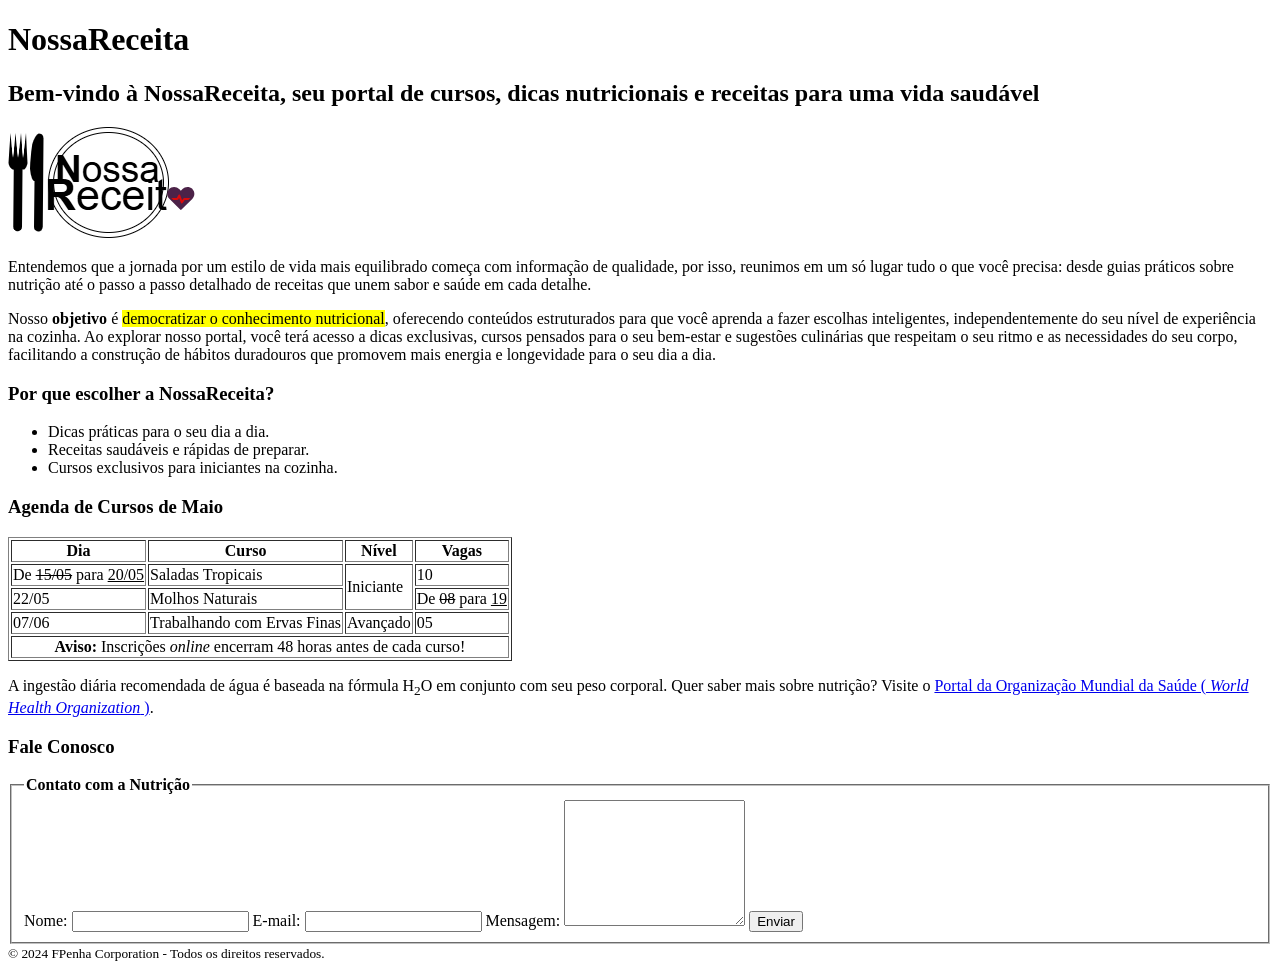
==== index.html @ 3589a6cb "Capturando de Leads com Formulários HTML" ====
<!-- o DOCTYPE avisa ao navegador que estamos usando o padrão HTML5. Sem ele, 
 o navegador pode NÃO sabe como interpretar, de modo específico, a estrutura 
 do nosso documento. Lembrem que a estruturação dos documentos HTMLs sofreram 
 mudanças ao longo do tempo -->
<!DOCTYPE html>

<!--  O elemento raiz que envolve tudo. O atributo lang="pt-br" 
 essencial para tecnologias assistivas saberem o idioma da página. -->
<html lang="pt-br">

    <!-- <head> é o local utilizado para passar informações para o navegador. Existe
     o conteúdo da página e as informações que passamos para o navegador, como o <meta charset="utf-8">, 
     que garante que acentos e caracteres especiais (como o "ç" e o til) sejam exibidos 
     corretamente. -->
    <head>
        <!-- O texto que aparece na aba do navegador. É vital para o SEO (mecanismo de busca) 
         e para o usuário encontrar sua página entre várias abas abertas.-->
        <title>NossaReceita</title>
        <meta charset="utf-8" />
    </head>

    <!-- Tudo o que deseja que o usuário visualize entra aqui. Aqui é o seu documento -->
    <body>

        <!-- O <h1> é o título principal (o nome do site), e o <h2> é o subtítulo explicativo. 
         A semântica aqui ajuda não apenas o design, mas também ferramentas de busca (como o 
         Google) a entenderem sobre o que é a página.-->
        <h1>NossaReceita</h1>
        <h2>Bem-vindo à NossaReceita, seu portal de cursos,
            dicas nutricionais e receitas para uma vida 
            saudável
        </h2>

        <!-- <img> é um elemento vazio (como explica o material Padrões WEB - Aula 05). 
         Ele não tem uma tag de fechamento (</img> não existe!) porque ele não "envolve" texto, 
         ele apenas incorpora um arquivo externo para dentro da página.

         - O atributo src (Source/Fonte) informa exatamente em qual pasta (imagens/), tendo como base a
         posição do arquivo em questão (index.hmtl), e o nome do arquivo (NossaReceita.png) que o navegador deve buscar.

         - O atributo alt é o texto alternativo.Elemento importante para a acessibilidade, pois para quem não vê, o 
         leitor de tela lerá em voz alta o valor (No meu caso, Logotipo do Site). Para quem tem conexão lenta, a imagem 
         falhar ao carregar, o texto "Logotipo do Site" aparecerá no lugar, mantendo a página contextualizada.

         -->
        <img src="imagens/NossaReceita.png" alt="Logotipo do Site" />

        <!-- o <p> define os parágrafos de texto. Eles ajudam a criar respiros visuais e organizam 
         a leitura. -->
        <p>Entendemos que a jornada por um estilo de vida mais 
            equilibrado começa com informação de qualidade, 
            por isso, reunimos em um só lugar tudo o que você 
            precisa: desde guias práticos sobre nutrição até o 
            passo a passo detalhado de receitas que unem sabor e 
            saúde em cada detalhe.</p>

        <p>
            Nosso <strong>objetivo</strong> é <mark>democratizar o conhecimento nutricional</mark>, 
            oferecendo conteúdos estruturados para que você aprenda 
            a fazer escolhas inteligentes, independentemente do seu 
            nível de experiência na cozinha. Ao explorar nosso portal, 
            você terá acesso a dicas exclusivas, cursos pensados para 
            o seu bem-estar e sugestões culinárias que respeitam o 
            seu ritmo e as necessidades do seu corpo, facilitando a 
            construção de hábitos duradouros que promovem mais 
            energia e longevidade para o seu dia a dia. 
        </p>

    <h3>Por que escolher a NossaReceita?</h3>
    <!-- Usamos listas não ordenadas para itens onde a ordem não altera o sentido. É uma excelente 
     forma de listar benefícios, como os diferenciais da "NossaReceita". -->
    <ul>
        <li>Dicas práticas para o seu dia a dia.</li>
        <li>Receitas saudáveis e rápidas de preparar.</li>
        <li>Cursos exclusivos para iniciantes na cozinha.</li>
    </ul>

    <h3>Agenda de Cursos de Maio</h3>

    <!-- o <table> é o elemento mais complexo do exemplo. -->
    <table border="1">
        <!-- <tr> (Table Row) cria a linha. Para pensarmos em colunas, temos que 
         antes pensarmos em linha, então, sempre terá uma linha -->
        <tr>
            <!-- <th> (Table Header) cria as celulas como cabeçalho. Dessa forma, os conteúdos dessas
             células serão renderizados em negrito e centralizados. -->
            <th>Dia</th>
            <th>Curso</th>
            <th>Nível</th>
            <th>Vagas</th>
        </tr>
        <tr>
            <!-- <td> (Table Data) preenche as células com o conteúdo informado. -->
            <td>De <del>15/05</del> para <ins>20/05</ins></td>
            <td>Saladas Tropicais</td>

            <!-- Expandindo/esticando verticalmente para ocupar o espaço de duas linhas -->
            <td rowspan="2">Iniciante</td>
            
            <td>10</td>
        </tr>
        <tr>
            <td>22/05</td>
            <td>Molhos Naturais</td>

            <!-- Removido o dado que será ocupado pela definição anterior. 
            <td> Avançado </td>       -->

            <td>De <del>08</del> para <ins>19</ins></td>
        </tr>
        <tr>
            <td>07/06</td>
            <td>Trabalhando com Ervas Finas</td>
            <td>Avançado</td>
            <td>05</td>
        </tr>

        <tr>
            <td colspan="4" align="center">
                <strong>Aviso:</strong> Inscrições <i>online</i> encerram 48 horas antes de cada curso!
            </td>
        </tr>

    </table>

    <p>
        A ingestão diária recomendada de água é baseada na fórmula H<sub>2</sub>O 
        em conjunto com seu peso corporal. Quer saber mais sobre nutrição? Visite o 
        <!-- <a> (Âncora): É o link que conecta nossa página ao mundo exterior.
         - O atributo href é o destino (onde o usuário será conduzido ao clicar).
         - O atributo target="_blank" informa ao navegador que ele deverá abrir o 
         link em uma nova aba, garantindo que o usuário não abandone seu site ao 
         clicar para pesquisar em outro lugar. -->
        <a href="https://www.who.int" target="_blank">Portal da Organização Mundial da Saúde ( <i>World Health Organization</i> )</a>.
    </p>

    <h3>Fale Conosco</h3>
    <fieldset>
        <legend><strong>Contato com a Nutrição</strong></legend>
        <!-- Sobre os atributos action e method é o que separa o "desenhar o formulário" (Front-end) do "fazer o formulário funcionar 
             e mandar dados para o servidor" (Back-end).
             
             O atributo action (ação, em inglês) define para onde os dados do formulário serão enviados quando o usuário clicar no botão de envio (type="submit").

             O atributo method (método) define como os dados serão enviados para o endereço que definimos no action.
             -->
        <form action="#" method="POST">
            <label for="nome">Nome:</label>
            <input type="text" id="nome" name="nome" required>

            <label for="email">E-mail:</label>
            <input type="email" id="email" name="email" required>

            <label for="mensagem">Mensagem:</label>
            <textarea id="mensagem" name="mensagem" rows="8" required></textarea>

            <button type="submit">Enviar</button>
        </form>
    </fieldset>

    <!--O <footer> (rodapé) é um elemento semântico que define o encerramento de uma 
        seção ou da página inteira. Diferente de usar apenas um parágrafo no final da página,
        o <footer> comunica aos motores de busca (Google) e aos leitores de tela que:
            - O conteúdo principal terminou.
            - O que vem a seguir são informações de suporte (Copyright, 
            links de política de privacidade, redes sociais). -->
    <footer>
        <small>&copy; 2024 FPenha Corporation - Todos os direitos reservados.</small>
    </footer>

    </body>
</html>
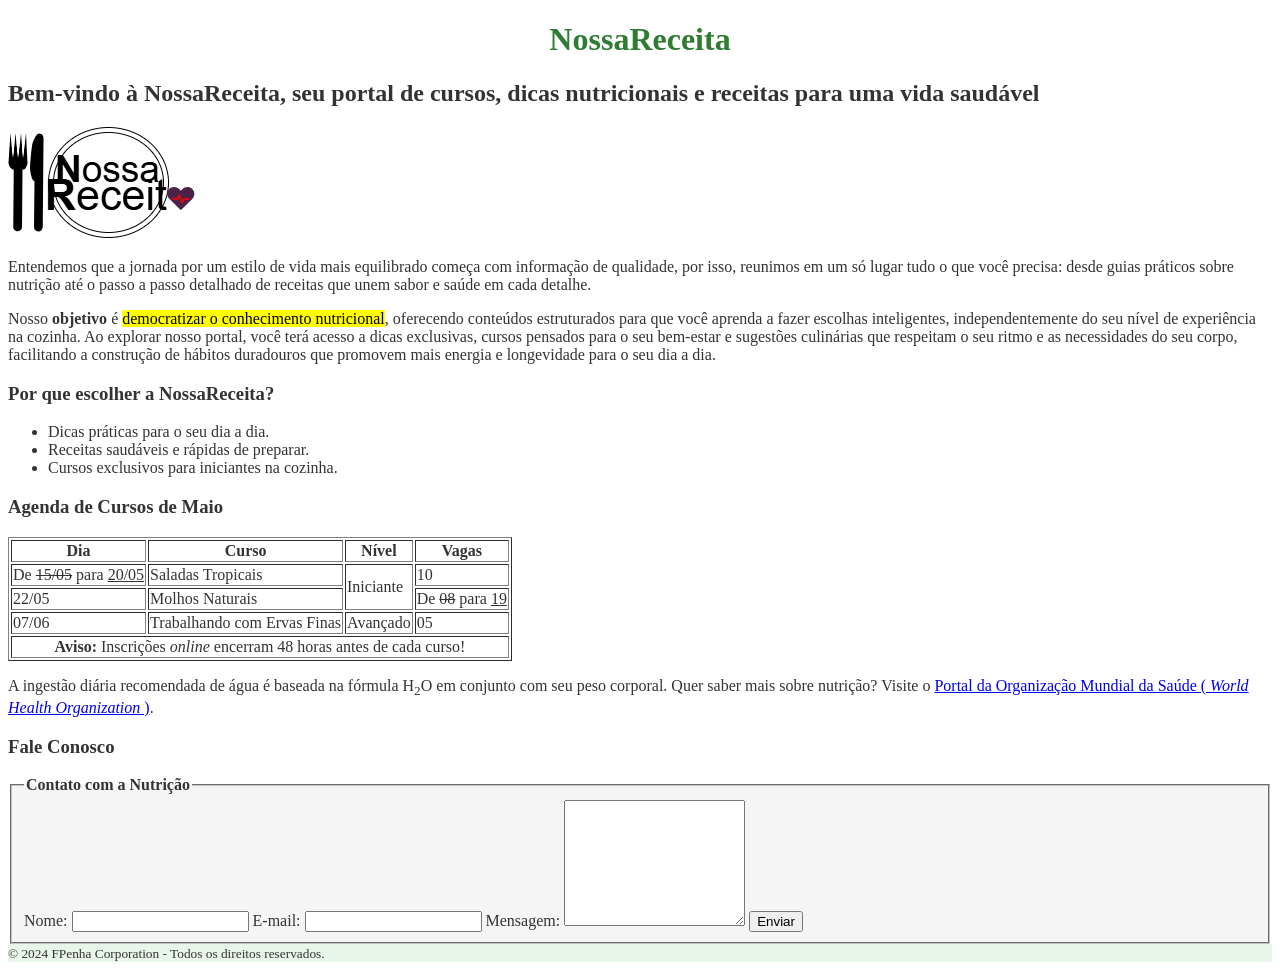
==== commit 3b8826be: "Introduzindo CSS, dando vida e estilo ao Portal NossaReceita." ====
--- a/index.html
+++ b/index.html
@@ -18,6 +18,8 @@
          e para o usuário encontrar sua página entre várias abas abertas.-->
         <title>NossaReceita</title>
         <meta charset="utf-8" />
+        <!-- -->
+        <link rel="stylesheet" href="css/estilo.css" />
     </head>
 
     <!-- Tudo o que deseja que o usuário visualize entra aqui. Aqui é o seu documento -->
--- a/css/estilo.css
+++ b/css/estilo.css
@@ -0,0 +1,21 @@
+
+/* 1. Mudando a cor do texto de todo o corpo do site */
+body {
+    color: #333333; /* Um cinza escuro, mais suave que o preto puro */
+}
+
+/* 2. Destacando o título principal com a cor da identidade do cliente */
+h1 {
+    color: #2e7d32; /* Verde que remete à saúde e nutrição */
+    text-align: center; /* Centraliza o nome do portal na tela */
+}
+
+/* 3. Colocando uma cor de fundo sutil no formulário de contato */
+fieldset {
+    background-color: #f5f5f5; /* Um fundo cinza claro para destacar a seção */
+}
+
+/* 4. Colorindo o fundo do rodapé semântico */
+footer {
+    background-color: #e8f5e9; /* Um fundo verde bem clarinho */
+}
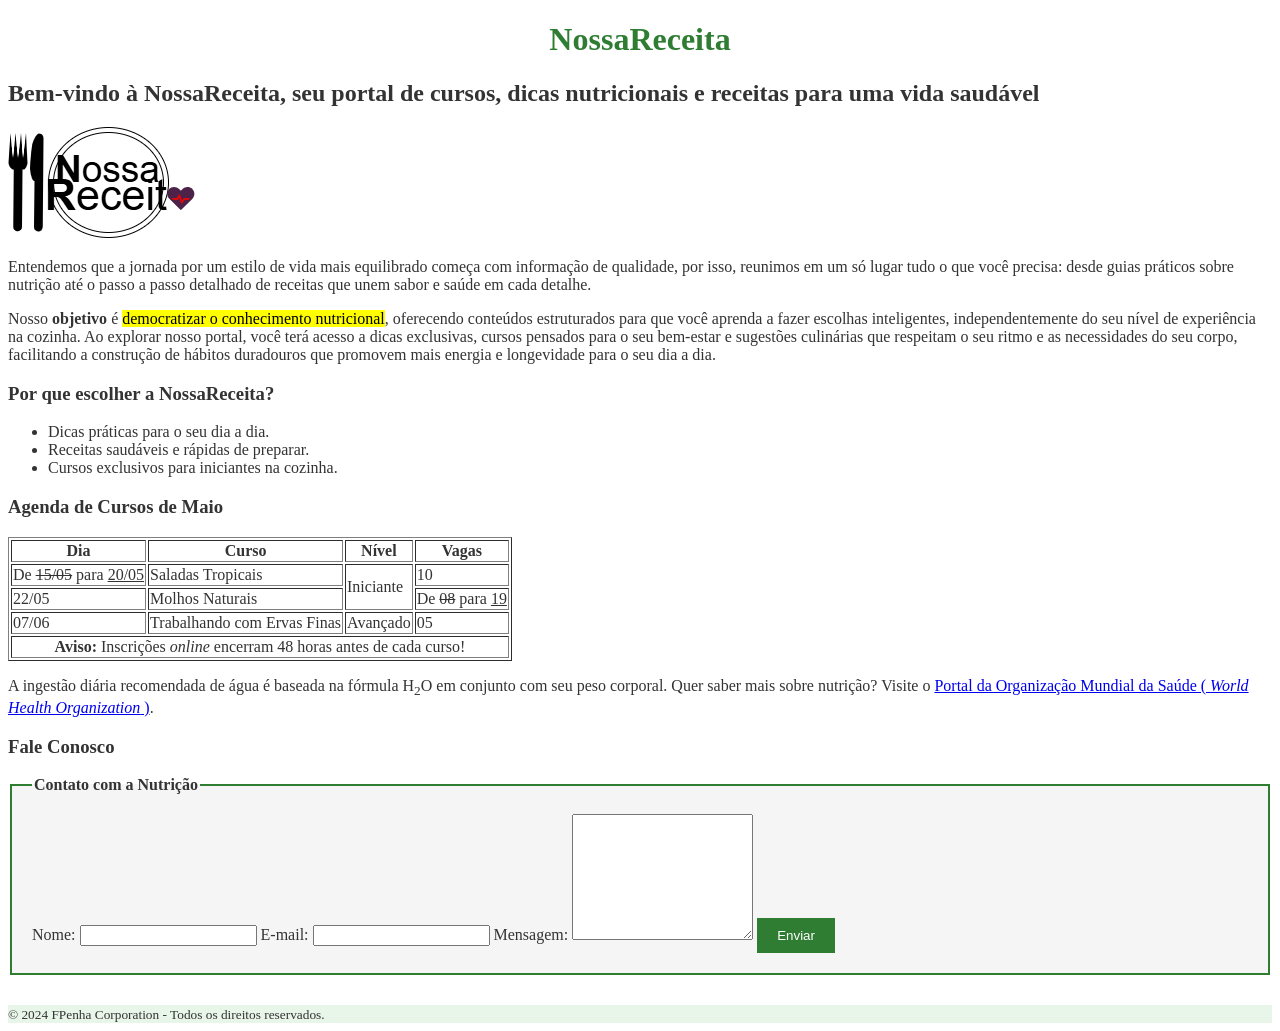
==== commit 579afc8d: "Aplicando os conceitos de classes, IDs e regras de padding no formulário" ====
--- a/index.html
+++ b/index.html
@@ -138,7 +138,7 @@
     </p>
 
     <h3>Fale Conosco</h3>
-    <fieldset>
+    <fieldset class="caixa-contato">
         <legend><strong>Contato com a Nutrição</strong></legend>
         <!-- Sobre os atributos action e method é o que separa o "desenhar o formulário" (Front-end) do "fazer o formulário funcionar 
              e mandar dados para o servidor" (Back-end).
@@ -157,7 +157,7 @@
             <label for="mensagem">Mensagem:</label>
             <textarea id="mensagem" name="mensagem" rows="8" required></textarea>
 
-            <button type="submit">Enviar</button>
+            <button type="submit" id="btn-enviar">Enviar</button>
         </form>
     </fieldset>
 
--- a/css/estilo.css
+++ b/css/estilo.css
@@ -10,12 +10,30 @@
     text-align: center; /* Centraliza o nome do portal na tela */
 }
 
-/* 3. Colocando uma cor de fundo sutil no formulário de contato */
-fieldset {
-    background-color: #f5f5f5; /* Um fundo cinza claro para destacar a seção */
+/* 3. Colorindo o fundo do rodapé semântico */
+footer {
+    background-color: #e8f5e9; /* Um fundo verde bem clarinho */
 }
 
-/* 4. Colorindo o fundo do rodapé semântico */
-footer {
-    background-color: #e8f5e9; /* Um fundo verde bem clarinho */
+/* --- SELETORES PERSONALIZADOS E BOX MODEL --- */
+
+/* Alvo: Qualquer elemento que assine a classe "caixa-contato" */
+.caixa-contato {
+    background-color: #f5f5f5; /* [cite: 653] */
+    border: 2px solid #2e7d32;
+    
+    /* Afasta o conteúdo interno das bordas em 20 pixels, gerando respiro */
+    padding: 20px; 
+    
+    /* Cria um espaço de 30 pixels abaixo do formulário, empurrando o footer */
+    margin-bottom: 30px; 
+}
+
+/* Alvo Único: O elemento que possui o ID exclusivo "btn-enviar" */
+#btn-enviar {
+    background-color: #2e7d32; /* Fundo verde escuro institucional */
+    color: #ffffff;            /* Texto branco para alto contraste */
+    border: none;              /* Remove a borda padrão cinza do navegador */
+    padding: 10px 20px;        /* 10px de preenchimento vertical e 20px nas laterais */
+    cursor: pointer;           /* Altera a seta do mouse para o ícone de clique */
 }
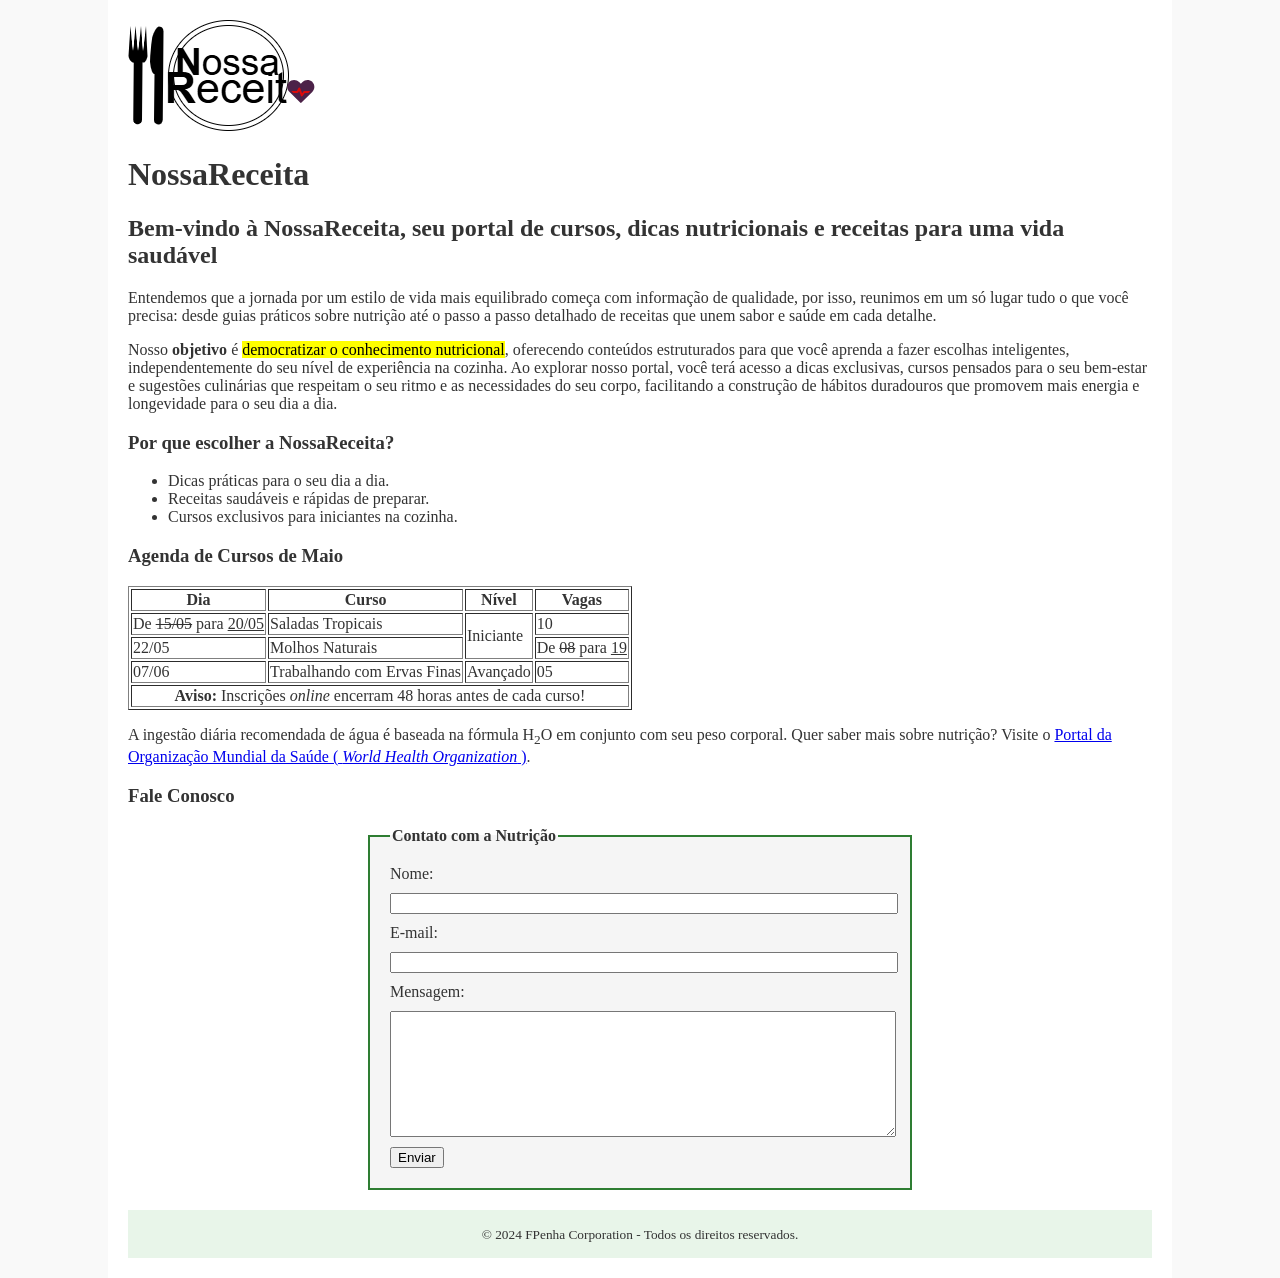
==== commit a66a403e: "estruturando de container 80% e organizando cabeçalho lado a lado com Flexbox" ====
--- a/index.html
+++ b/index.html
@@ -24,152 +24,159 @@
 
     <!-- Tudo o que deseja que o usuário visualize entra aqui. Aqui é o seu documento -->
     <body>
+        <div class="container">
+            <header>
+            
+                <!-- <img> é um elemento vazio (como explica o material Padrões WEB - Aula 05). 
+                Ele não tem uma tag de fechamento (</img> não existe!) porque ele não "envolve" texto, 
+                ele apenas incorpora um arquivo externo para dentro da página.
 
-        <!-- O <h1> é o título principal (o nome do site), e o <h2> é o subtítulo explicativo. 
-         A semântica aqui ajuda não apenas o design, mas também ferramentas de busca (como o 
-         Google) a entenderem sobre o que é a página.-->
-        <h1>NossaReceita</h1>
-        <h2>Bem-vindo à NossaReceita, seu portal de cursos,
-            dicas nutricionais e receitas para uma vida 
-            saudável
-        </h2>
+                - O atributo src (Source/Fonte) informa exatamente em qual pasta (imagens/), tendo como base a
+                posição do arquivo em questão (index.hmtl), e o nome do arquivo (NossaReceita.png) que o navegador deve buscar.
 
-        <!-- <img> é um elemento vazio (como explica o material Padrões WEB - Aula 05). 
-         Ele não tem uma tag de fechamento (</img> não existe!) porque ele não "envolve" texto, 
-         ele apenas incorpora um arquivo externo para dentro da página.
+                - O atributo alt é o texto alternativo.Elemento importante para a acessibilidade, pois para quem não vê, o 
+                leitor de tela lerá em voz alta o valor (No meu caso, Logotipo do Site). Para quem tem conexão lenta, a imagem 
+                falhar ao carregar, o texto "Logotipo do Site" aparecerá no lugar, mantendo a página contextualizada.
 
-         - O atributo src (Source/Fonte) informa exatamente em qual pasta (imagens/), tendo como base a
-         posição do arquivo em questão (index.hmtl), e o nome do arquivo (NossaReceita.png) que o navegador deve buscar.
+                -->
+                <img src="imagens/NossaReceita.png" alt="Logotipo do Site" />
 
-         - O atributo alt é o texto alternativo.Elemento importante para a acessibilidade, pois para quem não vê, o 
-         leitor de tela lerá em voz alta o valor (No meu caso, Logotipo do Site). Para quem tem conexão lenta, a imagem 
-         falhar ao carregar, o texto "Logotipo do Site" aparecerá no lugar, mantendo a página contextualizada.
+                <!-- O <h1> é o título principal (o nome do site), e o <h2> é o subtítulo explicativo. 
+                A semântica aqui ajuda não apenas o design, mas também ferramentas de busca (como o 
+                Google) a entenderem sobre o que é a página.-->
+                <h1>NossaReceita</h1>
+                <h2>Bem-vindo à NossaReceita, seu portal de cursos,
+                    dicas nutricionais e receitas para uma vida 
+                    saudável
+                </h2>
 
-         -->
-        <img src="imagens/NossaReceita.png" alt="Logotipo do Site" />
+            </header>
 
-        <!-- o <p> define os parágrafos de texto. Eles ajudam a criar respiros visuais e organizam 
-         a leitura. -->
-        <p>Entendemos que a jornada por um estilo de vida mais 
-            equilibrado começa com informação de qualidade, 
-            por isso, reunimos em um só lugar tudo o que você 
-            precisa: desde guias práticos sobre nutrição até o 
-            passo a passo detalhado de receitas que unem sabor e 
-            saúde em cada detalhe.</p>
 
-        <p>
-            Nosso <strong>objetivo</strong> é <mark>democratizar o conhecimento nutricional</mark>, 
-            oferecendo conteúdos estruturados para que você aprenda 
-            a fazer escolhas inteligentes, independentemente do seu 
-            nível de experiência na cozinha. Ao explorar nosso portal, 
-            você terá acesso a dicas exclusivas, cursos pensados para 
-            o seu bem-estar e sugestões culinárias que respeitam o 
-            seu ritmo e as necessidades do seu corpo, facilitando a 
-            construção de hábitos duradouros que promovem mais 
-            energia e longevidade para o seu dia a dia. 
-        </p>
 
-    <h3>Por que escolher a NossaReceita?</h3>
-    <!-- Usamos listas não ordenadas para itens onde a ordem não altera o sentido. É uma excelente 
-     forma de listar benefícios, como os diferenciais da "NossaReceita". -->
-    <ul>
-        <li>Dicas práticas para o seu dia a dia.</li>
-        <li>Receitas saudáveis e rápidas de preparar.</li>
-        <li>Cursos exclusivos para iniciantes na cozinha.</li>
-    </ul>
+            <!-- o <p> define os parágrafos de texto. Eles ajudam a criar respiros visuais e organizam 
+            a leitura. -->
+            <p>Entendemos que a jornada por um estilo de vida mais 
+                equilibrado começa com informação de qualidade, 
+                por isso, reunimos em um só lugar tudo o que você 
+                precisa: desde guias práticos sobre nutrição até o 
+                passo a passo detalhado de receitas que unem sabor e 
+                saúde em cada detalhe.</p>
 
-    <h3>Agenda de Cursos de Maio</h3>
+            <p>
+                Nosso <strong>objetivo</strong> é <mark>democratizar o conhecimento nutricional</mark>, 
+                oferecendo conteúdos estruturados para que você aprenda 
+                a fazer escolhas inteligentes, independentemente do seu 
+                nível de experiência na cozinha. Ao explorar nosso portal, 
+                você terá acesso a dicas exclusivas, cursos pensados para 
+                o seu bem-estar e sugestões culinárias que respeitam o 
+                seu ritmo e as necessidades do seu corpo, facilitando a 
+                construção de hábitos duradouros que promovem mais 
+                energia e longevidade para o seu dia a dia. 
+            </p>
 
-    <!-- o <table> é o elemento mais complexo do exemplo. -->
-    <table border="1">
-        <!-- <tr> (Table Row) cria a linha. Para pensarmos em colunas, temos que 
-         antes pensarmos em linha, então, sempre terá uma linha -->
-        <tr>
-            <!-- <th> (Table Header) cria as celulas como cabeçalho. Dessa forma, os conteúdos dessas
-             células serão renderizados em negrito e centralizados. -->
-            <th>Dia</th>
-            <th>Curso</th>
-            <th>Nível</th>
-            <th>Vagas</th>
-        </tr>
-        <tr>
-            <!-- <td> (Table Data) preenche as células com o conteúdo informado. -->
-            <td>De <del>15/05</del> para <ins>20/05</ins></td>
-            <td>Saladas Tropicais</td>
+            <h3>Por que escolher a NossaReceita?</h3>
+            <!-- Usamos listas não ordenadas para itens onde a ordem não altera o sentido. É uma excelente 
+            forma de listar benefícios, como os diferenciais da "NossaReceita". -->
+            <ul>
+                <li>Dicas práticas para o seu dia a dia.</li>
+                <li>Receitas saudáveis e rápidas de preparar.</li>
+                <li>Cursos exclusivos para iniciantes na cozinha.</li>
+            </ul>
 
-            <!-- Expandindo/esticando verticalmente para ocupar o espaço de duas linhas -->
-            <td rowspan="2">Iniciante</td>
-            
-            <td>10</td>
-        </tr>
-        <tr>
-            <td>22/05</td>
-            <td>Molhos Naturais</td>
+            <h3>Agenda de Cursos de Maio</h3>
 
-            <!-- Removido o dado que será ocupado pela definição anterior. 
-            <td> Avançado </td>       -->
+            <!-- o <table> é o elemento mais complexo do exemplo. -->
+            <table border="1">
+                <!-- <tr> (Table Row) cria a linha. Para pensarmos em colunas, temos que 
+                antes pensarmos em linha, então, sempre terá uma linha -->
+                <tr>
+                    <!-- <th> (Table Header) cria as celulas como cabeçalho. Dessa forma, os conteúdos dessas
+                    células serão renderizados em negrito e centralizados. -->
+                    <th>Dia</th>
+                    <th>Curso</th>
+                    <th>Nível</th>
+                    <th>Vagas</th>
+                </tr>
+                <tr>
+                    <!-- <td> (Table Data) preenche as células com o conteúdo informado. -->
+                    <td>De <del>15/05</del> para <ins>20/05</ins></td>
+                    <td>Saladas Tropicais</td>
 
-            <td>De <del>08</del> para <ins>19</ins></td>
-        </tr>
-        <tr>
-            <td>07/06</td>
-            <td>Trabalhando com Ervas Finas</td>
-            <td>Avançado</td>
-            <td>05</td>
-        </tr>
+                    <!-- Expandindo/esticando verticalmente para ocupar o espaço de duas linhas -->
+                    <td rowspan="2">Iniciante</td>
+                    
+                    <td>10</td>
+                </tr>
+                <tr>
+                    <td>22/05</td>
+                    <td>Molhos Naturais</td>
 
-        <tr>
-            <td colspan="4" align="center">
-                <strong>Aviso:</strong> Inscrições <i>online</i> encerram 48 horas antes de cada curso!
-            </td>
-        </tr>
+                    <!-- Removido o dado que será ocupado pela definição anterior. 
+                    <td> Avançado </td>       -->
 
-    </table>
+                    <td>De <del>08</del> para <ins>19</ins></td>
+                </tr>
+                <tr>
+                    <td>07/06</td>
+                    <td>Trabalhando com Ervas Finas</td>
+                    <td>Avançado</td>
+                    <td>05</td>
+                </tr>
 
-    <p>
-        A ingestão diária recomendada de água é baseada na fórmula H<sub>2</sub>O 
-        em conjunto com seu peso corporal. Quer saber mais sobre nutrição? Visite o 
-        <!-- <a> (Âncora): É o link que conecta nossa página ao mundo exterior.
-         - O atributo href é o destino (onde o usuário será conduzido ao clicar).
-         - O atributo target="_blank" informa ao navegador que ele deverá abrir o 
-         link em uma nova aba, garantindo que o usuário não abandone seu site ao 
-         clicar para pesquisar em outro lugar. -->
-        <a href="https://www.who.int" target="_blank">Portal da Organização Mundial da Saúde ( <i>World Health Organization</i> )</a>.
-    </p>
+                <tr>
+                    <td colspan="4" align="center">
+                        <strong>Aviso:</strong> Inscrições <i>online</i> encerram 48 horas antes de cada curso!
+                    </td>
+                </tr>
 
-    <h3>Fale Conosco</h3>
-    <fieldset class="caixa-contato">
-        <legend><strong>Contato com a Nutrição</strong></legend>
-        <!-- Sobre os atributos action e method é o que separa o "desenhar o formulário" (Front-end) do "fazer o formulário funcionar 
-             e mandar dados para o servidor" (Back-end).
-             
-             O atributo action (ação, em inglês) define para onde os dados do formulário serão enviados quando o usuário clicar no botão de envio (type="submit").
+            </table>
 
-             O atributo method (método) define como os dados serão enviados para o endereço que definimos no action.
-             -->
-        <form action="#" method="POST">
-            <label for="nome">Nome:</label>
-            <input type="text" id="nome" name="nome" required>
+            <p>
+                A ingestão diária recomendada de água é baseada na fórmula H<sub>2</sub>O 
+                em conjunto com seu peso corporal. Quer saber mais sobre nutrição? Visite o 
+                <!-- <a> (Âncora): É o link que conecta nossa página ao mundo exterior.
+                - O atributo href é o destino (onde o usuário será conduzido ao clicar).
+                - O atributo target="_blank" informa ao navegador que ele deverá abrir o 
+                link em uma nova aba, garantindo que o usuário não abandone seu site ao 
+                clicar para pesquisar em outro lugar. -->
+                <a href="https://www.who.int" target="_blank">Portal da Organização Mundial da Saúde ( <i>World Health Organization</i> )</a>.
+            </p>
 
-            <label for="email">E-mail:</label>
-            <input type="email" id="email" name="email" required>
+            <h3>Fale Conosco</h3>
+            <fieldset class="caixa-contato">
+                <legend><strong>Contato com a Nutrição</strong></legend>
+                <!-- Sobre os atributos action e method é o que separa o "desenhar o formulário" (Front-end) do "fazer o formulário funcionar 
+                    e mandar dados para o servidor" (Back-end).
+                    
+                    O atributo action (ação, em inglês) define para onde os dados do formulário serão enviados quando o usuário clicar no botão de envio (type="submit").
 
-            <label for="mensagem">Mensagem:</label>
-            <textarea id="mensagem" name="mensagem" rows="8" required></textarea>
+                    O atributo method (método) define como os dados serão enviados para o endereço que definimos no action.
+                    -->
+                <form action="#" method="POST">
+                    <label for="nome">Nome:</label>
+                    <input type="text" id="nome" name="nome" required>
 
-            <button type="submit" id="btn-enviar">Enviar</button>
-        </form>
-    </fieldset>
+                    <label for="email">E-mail:</label>
+                    <input type="email" id="email" name="email" required>
 
-    <!--O <footer> (rodapé) é um elemento semântico que define o encerramento de uma 
-        seção ou da página inteira. Diferente de usar apenas um parágrafo no final da página,
-        o <footer> comunica aos motores de busca (Google) e aos leitores de tela que:
-            - O conteúdo principal terminou.
-            - O que vem a seguir são informações de suporte (Copyright, 
-            links de política de privacidade, redes sociais). -->
-    <footer>
-        <small>&copy; 2024 FPenha Corporation - Todos os direitos reservados.</small>
-    </footer>
+                    <label for="mensagem">Mensagem:</label>
+                    <textarea id="mensagem" name="mensagem" rows="8" required></textarea>
 
+                    <button type="submit" id="btn-enviar">Enviar</button>
+                </form>
+            </fieldset>
+
+            <!--O <footer> (rodapé) é um elemento semântico que define o encerramento de uma 
+                seção ou da página inteira. Diferente de usar apenas um parágrafo no final da página,
+                o <footer> comunica aos motores de busca (Google) e aos leitores de tela que:
+                    - O conteúdo principal terminou.
+                    - O que vem a seguir são informações de suporte (Copyright, 
+                    links de política de privacidade, redes sociais). -->
+            <footer>
+                <small>&copy; 2024 FPenha Corporation - Todos os direitos reservados.</small>
+            </footer>
+
+        </div>
     </body>
 </html>
--- a/css/estilo.css
+++ b/css/estilo.css
@@ -1,39 +1,65 @@
-
-/* 1. Mudando a cor do texto de todo o corpo do site */
+/* --- ESTILOS GLOBAIS E ESTRUTURA --- */
 body {
-    color: #333333; /* Um cinza escuro, mais suave que o preto puro */
+    color: #333333;
+    background-color: #f9f9f9; /* Um fundo bem claro para contrastar com o container */
+    margin: 0;
+    padding: 0;
 }
 
-/* 2. Destacando o título principal com a cor da identidade do cliente */
-h1 {
-    color: #2e7d32; /* Verde que remete à saúde e nutrição */
-    text-align: center; /* Centraliza o nome do portal na tela */
+/* 1. Limitando e centralizando todo o corpo do site */
+.container {
+    width: 80%;           /* Ocupa exatamente 80% da largura da tela do usuário */
+    max-width: 1200px;     /* Impede que o site estique demais em telas gigantescas UltraWide */
+    margin: 0 auto;       /* Zera margens acima/abaixo e centraliza nas laterais automaticamente */
+    background-color: #ffffff; /* Fundo branco para destacar o conteúdo do fundo do body */
+    padding: 20px;        /* Afasta o conteúdo das bordas desse grande bloco */
 }
 
-/* 3. Colorindo o fundo do rodapé semântico */
-footer {
-    background-color: #e8f5e9; /* Um fundo verde bem clarinho */
+/* 2. O Motor do Cabeçalho: Flexbox */
+.topo-site {
+    display: flex;         /* Ativa o modo Flexbox: alinha imagem e títulos lado a lado */
+    align-items: center;   /* Centraliza verticalmente a imagem com o bloco de texto */
+    border-bottom: 3px solid #2e7d32; /* Uma linha verde elegante separando o topo do site */
+    padding-bottom: 20px;  /* Espaço entre o conteúdo do cabeçalho e a linha divisória */
+    margin-bottom: 20px;   /* Afasta o cabeçalho do primeiro parágrafo do site */
 }
 
-/* --- SELETORES PERSONALIZADOS E BOX MODEL --- */
-
-/* Alvo: Qualquer elemento que assine a classe "caixa-contato" */
-.caixa-contato {
-    background-color: #f5f5f5; /* [cite: 653] */
-    border: 2px solid #2e7d32;
-    
-    /* Afasta o conteúdo interno das bordas em 20 pixels, gerando respiro */
-    padding: 20px; 
-    
-    /* Cria um espaço de 30 pixels abaixo do formulário, empurrando o footer */
-    margin-bottom: 30px; 
+/* Ajustando o espaçamento interno do grupo de textos do cabeçalho */
+.titulos-topo {
+    margin-left: 20px;     /* Empurra os textos para a direita, dando distância do logotipo */
 }
 
-/* Alvo Único: O elemento que possui o ID exclusivo "btn-enviar" */
-#btn-enviar {
-    background-color: #2e7d32; /* Fundo verde escuro institucional */
-    color: #ffffff;            /* Texto branco para alto contraste */
-    border: none;              /* Remove a borda padrão cinza do navegador */
-    padding: 10px 20px;        /* 10px de preenchimento vertical e 20px nas laterais */
-    cursor: pointer;           /* Altera a seta do mouse para o ícone de clique */
+.titulos-topo h1 {
+    color: #2e7d32;
+    text-align: left;      /* Mudamos de center para left, combinando com o novo layout */
+    margin: 0 0 10px 0;    /* Remove margens desnecessárias e deixa 10px abaixo do título */
+}
+
+.titulos-topo h2 {
+    font-size: 1.1rem;     /* Ajusta o tamanho do subtítulo para equilibrar com o logotipo */
+    color: #666666;
+    margin: 0;
+}
+
+/* --- MANUTENÇÃO DOS ESTILOS ANTERIORES (FORMULÁRIO E FOOTER) --- */
+footer {
+    background-color: #e8f5e9;
+    text-align: center;
+    padding: 15px;
+}
+
+.caixa-contato {
+    background-color: #f5f5f5;
+    border: 2px solid #2e7d32;
+    padding: 20px; 
+    max-width: 500px;
+    margin: 20px auto;    /* Centraliza o formulário dentro dos 80% do contêiner */
+}
+
+.caixa-contato label,
+.caixa-contato input,
+.caixa-contato textarea {
+    display: block;
+    width: 100%;
+    margin-bottom: 10px;
 }
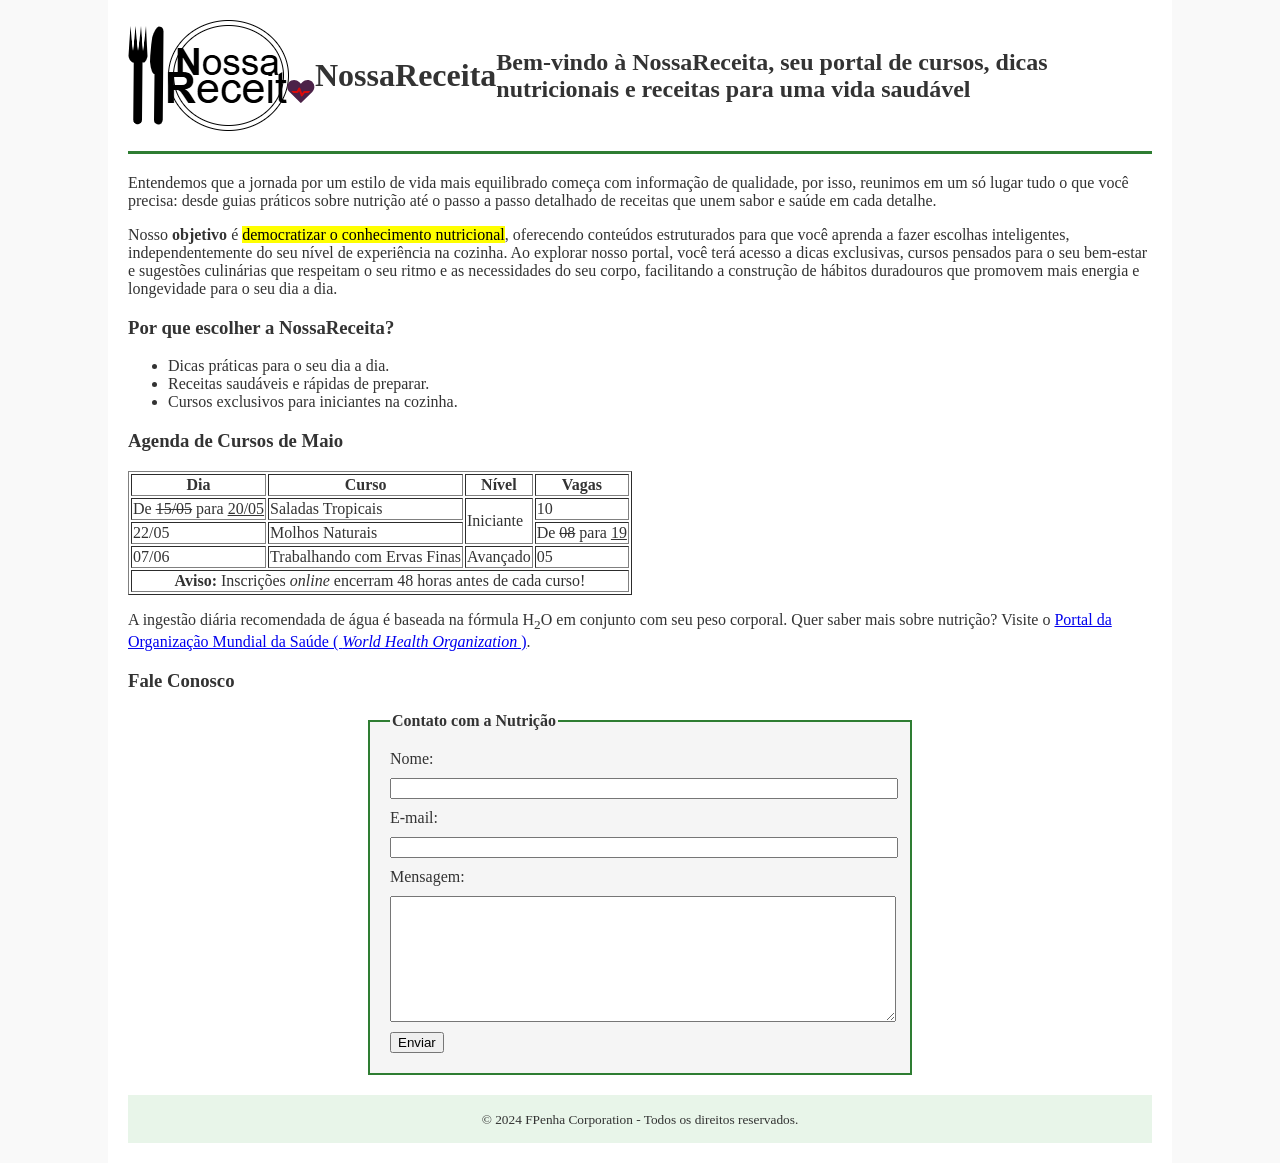
==== commit d5be3827: "Adicionando a identificação do cabeçalho class="topo-site"" ====
--- a/index.html
+++ b/index.html
@@ -25,7 +25,7 @@
     <!-- Tudo o que deseja que o usuário visualize entra aqui. Aqui é o seu documento -->
     <body>
         <div class="container">
-            <header>
+            <header class="topo-site">
             
                 <!-- <img> é um elemento vazio (como explica o material Padrões WEB - Aula 05). 
                 Ele não tem uma tag de fechamento (</img> não existe!) porque ele não "envolve" texto, 
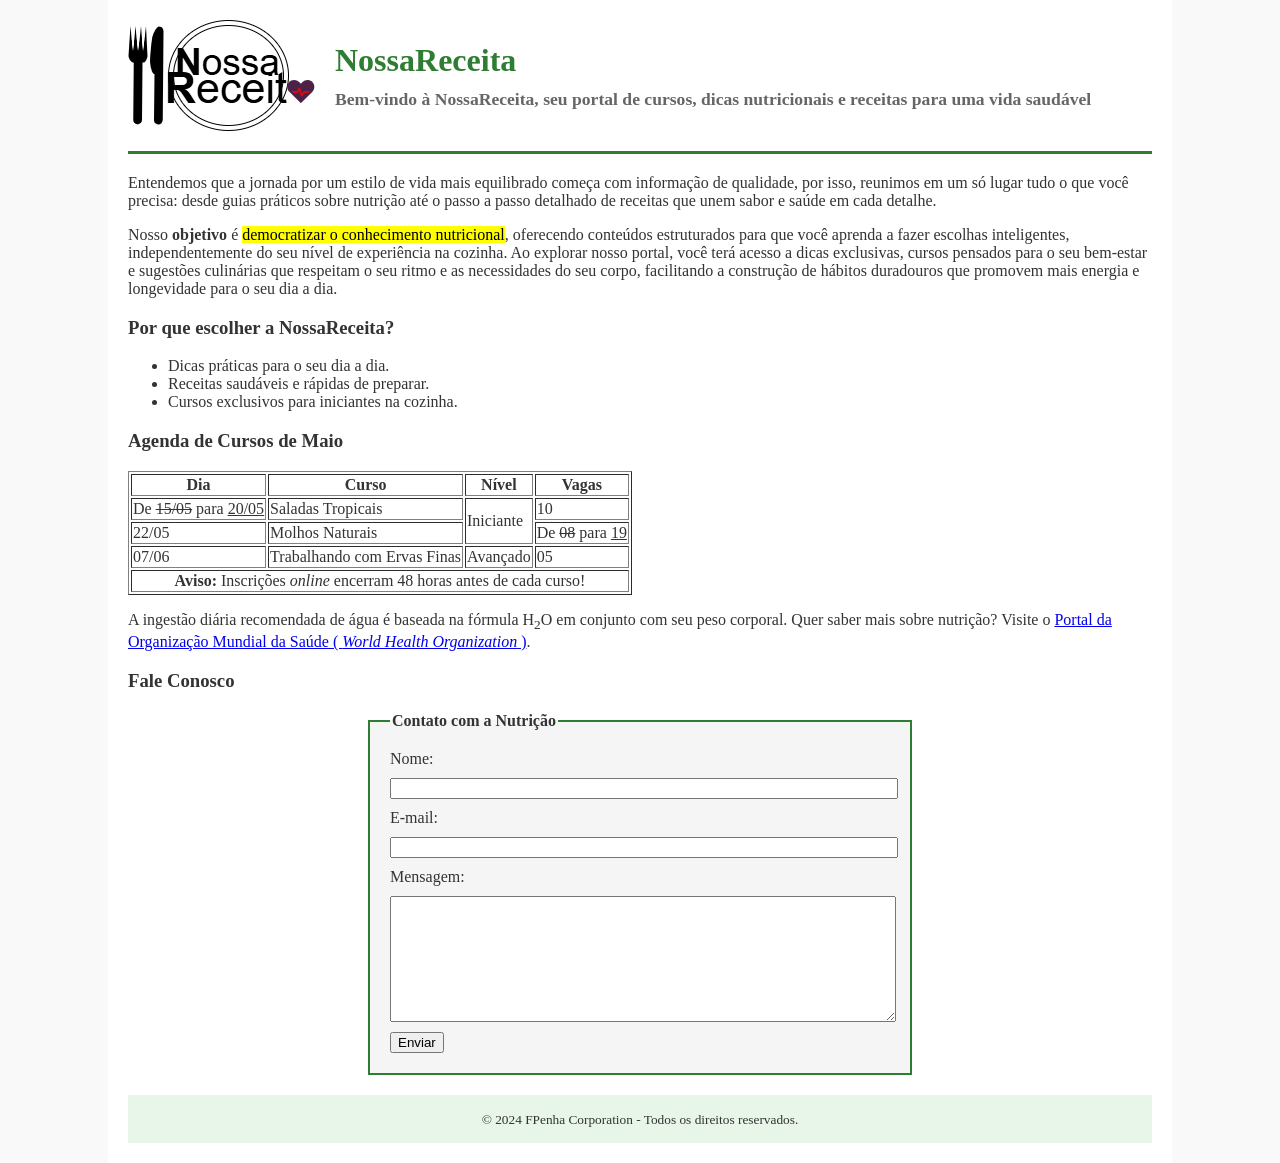
==== commit 40d590b6: "Ajustando as classes utilizadas." ====
--- a/index.html
+++ b/index.html
@@ -44,11 +44,13 @@
                 <!-- O <h1> é o título principal (o nome do site), e o <h2> é o subtítulo explicativo. 
                 A semântica aqui ajuda não apenas o design, mas também ferramentas de busca (como o 
                 Google) a entenderem sobre o que é a página.-->
-                <h1>NossaReceita</h1>
-                <h2>Bem-vindo à NossaReceita, seu portal de cursos,
-                    dicas nutricionais e receitas para uma vida 
-                    saudável
-                </h2>
+                <div class="titulos-topo">
+                    <h1>NossaReceita</h1>
+                    <h2>Bem-vindo à NossaReceita, seu portal de cursos,
+                        dicas nutricionais e receitas para uma vida 
+                        saudável
+                    </h2>
+                </div>
 
             </header>
 
